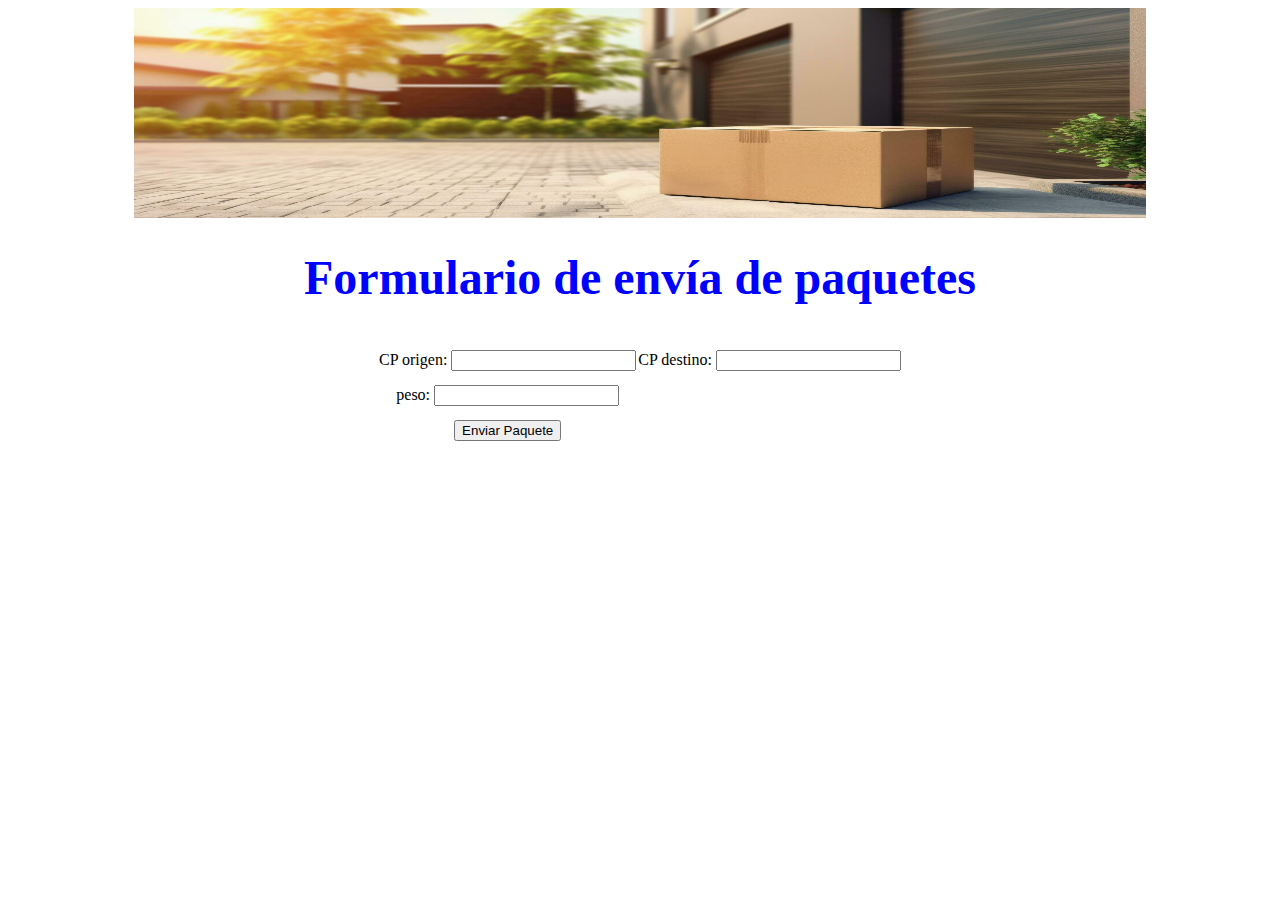
==== src/main/webapp/formularioEnvio.html @ ea3b46bb "first commit" ====
<!DOCTYPE html>
<html lang="en">

<head>
    <meta charset="UTF-8">
    <title>¡Bienveido!</title>
    <style>
        h1 {
            color: blue;
            text-align: center;
            font-weight: bold;
            font-size: 48px;
        }

        .tabla {
            text-align: center;
            display: flex;
            align-items: center;
            justify-content: center;
        }

        .banner {
            width: 80%;
            height: 210px;
            display: block;
            margin: 0 auto;
        }

        table {
            border-spacing: 0 12px;
            border-collapse: separate; /* para que no colapsen los bordes */
        }
    </style>
</head>

<body>
<img src="img/banner.jpg" alt="imagen de un paquete entregado" class="banner">
<h1 class="titulo_principal">Formulario de envía de paquetes</h1>
<form class="tabla" action="../EnviarPaqueteServlet"  method="POST">
    <table>
        <tr>
            <td>
                <label>CP origen: </label>
                <input type="text" name="CPorigen" >
            </td>
            <td>
                <label>CP destino: </label>
                <input type="number" name="CPdestino" >
            </td>
        </tr>
        <tr>
            <td>
                <label>peso: </label>
                <input type="number" name="peso" >
            </td>
        </tr>
        <tr>
            <td>
                <button type="submit">Enviar Paquete</button>
            </td>
        </tr>
    </table>

</form>
</body>

</html>
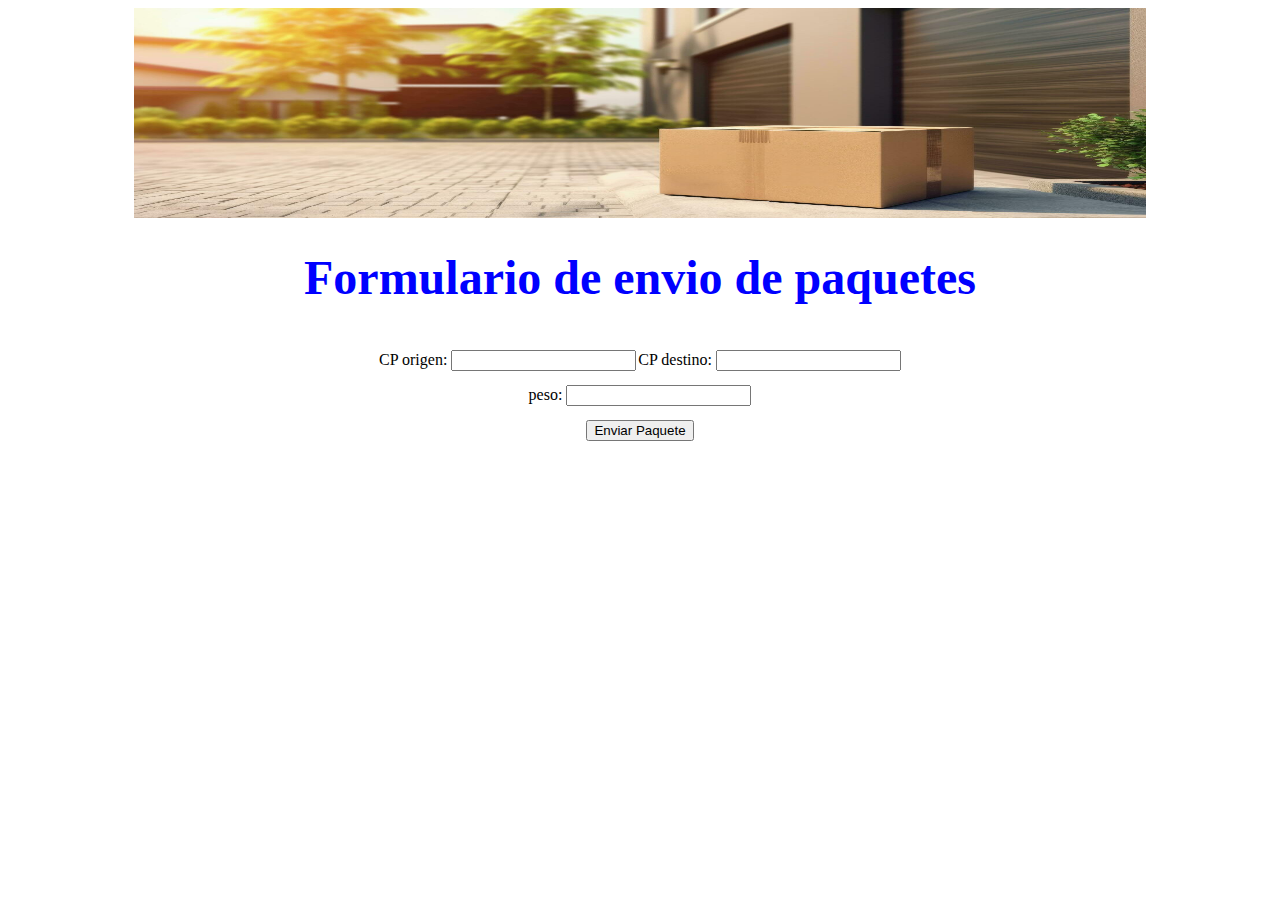
==== commit eae1c91a: "Terminado, falta quitar prints, limpiar un poquito y poquito mas. Todo perf" ====
--- a/src/main/webapp/formularioEnvio.html
+++ b/src/main/webapp/formularioEnvio.html
@@ -3,7 +3,7 @@
 
 <head>
     <meta charset="UTF-8">
-    <title>¡Bienveido!</title>
+    <title>Envia un paquete</title>
     <style>
         h1 {
             color: blue;
@@ -17,6 +17,10 @@
             display: flex;
             align-items: center;
             justify-content: center;
+
+        }
+        td{
+            text-align: center;
         }
 
         .banner {
@@ -35,8 +39,8 @@
 
 <body>
 <img src="img/banner.jpg" alt="imagen de un paquete entregado" class="banner">
-<h1 class="titulo_principal">Formulario de envía de paquetes</h1>
-<form class="tabla" action="../EnviarPaqueteServlet"  method="POST">
+<h1 class="titulo_principal">Formulario de envio de paquetes</h1>
+<form class="tabla" action="EnviarPaqueteServlet"  method="POST">
     <table>
         <tr>
             <td>
@@ -49,13 +53,13 @@
             </td>
         </tr>
         <tr>
-            <td>
+            <td colspan="2">
                 <label>peso: </label>
                 <input type="number" name="peso" >
             </td>
         </tr>
         <tr>
-            <td>
+            <td colspan="2">
                 <button type="submit">Enviar Paquete</button>
             </td>
         </tr>
